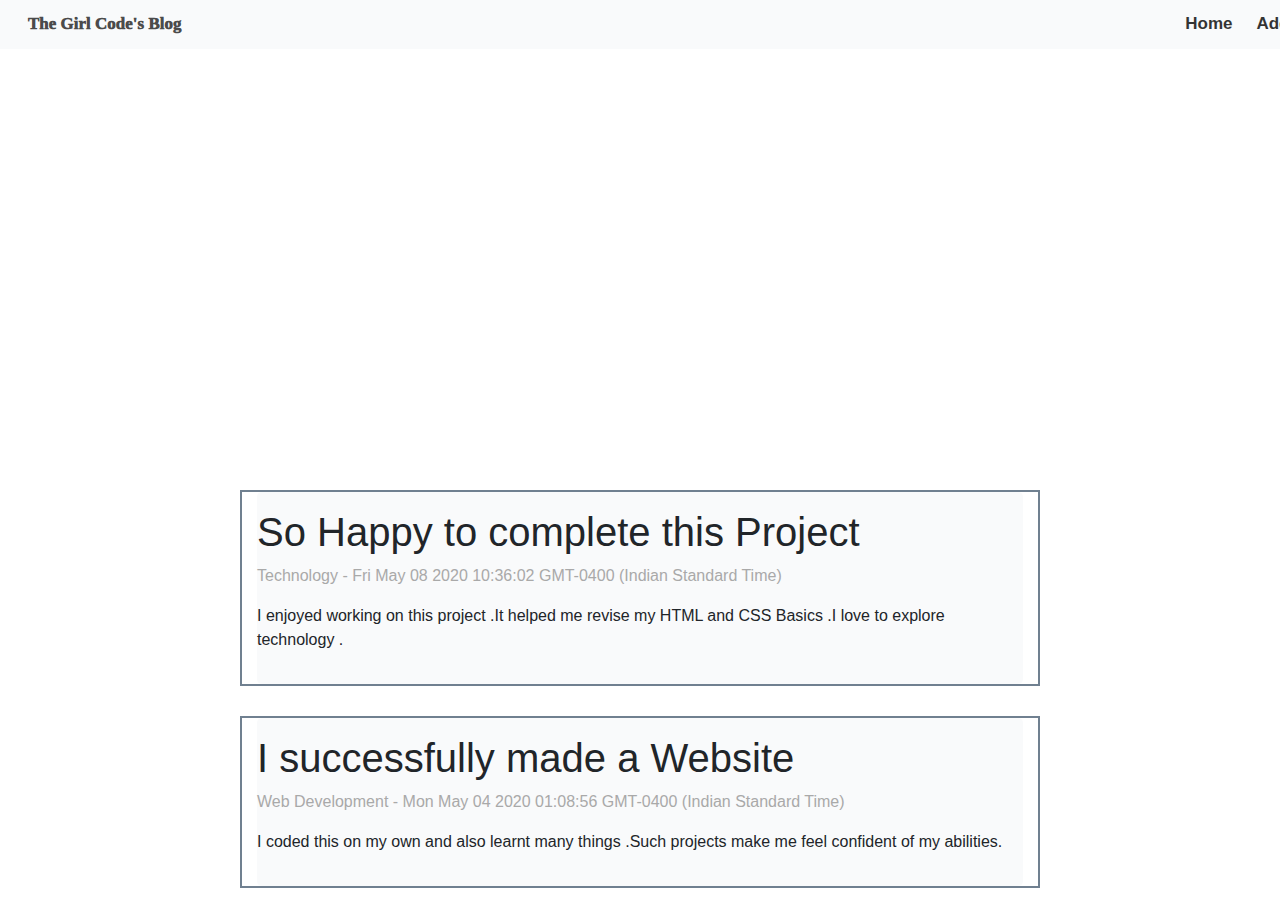
==== index.html @ d61e7770 "Add files via upload" ====
<!DOCTYPE html>
<html>
<head>
	<title>Project on HTML and CSS</title>
	<link rel="stylesheet" type="text/css" href="https://stackpath.bootstrapcdn.com/bootstrap/4.4.1/css/bootstrap.min.css">
	<link rel="stylesheet" type="text/css" href="blogpageRef.css">
</head>
<body>
<div class="bg-img">
	<div class="special">

			<nav class="navbar navbar-light bg-light">
  <a class="navbar-brand">The Girl Code's Blog</a>
  		<nav class="one">
      <a href="blogpage.html">Home</a>
      <a href="form.html">Add Blog</a>
  </nav>
  </nav>

</div>
 </div>

 <div class="container">
 	<div class="jumbotron">
 		<h1>So Happy to complete this Project</h1>
 		<p class="sec1">Technology - Fri May 08 2020 10:36:02 GMT-0400 (Indian Standard Time)</p>
 		<p class="sec2">I enjoyed working on this project .It helped me revise my HTML and CSS Basics .I love to explore technology .</p>
 	</div>
 </div>

<div class="container">
 	<div class="jumbotron">
 		<h1>I successfully made a Website</h1>
 		<p class="sec3">Web Development - Mon May 04 2020 01:08:56 GMT-0400 (Indian Standard Time)</p>
 		<p class="sec4">I coded this on my own and also learnt many things .Such projects make me feel confident of my abilities.</p>
 	</div>
 </div>

</body>
</html>
---- blogpageRef.css ----
.bg-img {
  /* The image used */
  background-image: url("https://9to5mac.com/wp-content/uploads/sites/6/2019/08/ECaxuqdU0AAatuR.jpeg?quality=82&strip=all&w=1600");
  height: 460px;
  width: 1349.3px;
  /*min-height: 380px;*/

  /* Center and scale the image nicely */
  background-position: center;
  background-repeat: no-repeat;
  background-size: cover;
  
  /* Needed to position the navbar */
  position: sticky;
}


.special {
	opacity: 0.8;
	z-index: 100;
	position: fixed;
	line-height: 0.5;
}
/* Position the navbar container inside the image */
.container {
  align-self: center;
  margin-top: 30px;
  max-width: 800px;
  border: 2px solid #708090;
}

.jumbotron {
	background-color: #e9ecef40;
	margin-top: 0px;
	margin-bottom: 0px;
	margin-left: 0px;
	margin-right: 0px;
	padding: 1rem 1rem;
	padding-left: 0px;
}

.sec1 {
	color: #A9A9A9;
}

.sec2 {
	font-weight: 400;
}

.sec3 {
	color: #A9A9A9;
}

.sec4 {
	font-weight: 400;
}

.special {
	width: 1360px;
	/*padding-left: 0px;*/

}
.one-inner {
    background:transparent;
}
/* The navbar */
.special {
  overflow: hidden;
  background-color: #333;
}

/* Navbar links */
.special a {
  float: left;
  color: black;
  text-align: center;
  padding: 12px 12px;
  text-decoration: none;
  font-size: 17px;
}

.one {
	font-weight: Verdana;
	font-weight: 600;
}
.one a:hover {
  border: 2px solid black;
  color : #4B0082;
}

.navbar-brand {
	font-family: Verdana;
	font-weight: 1000;
}
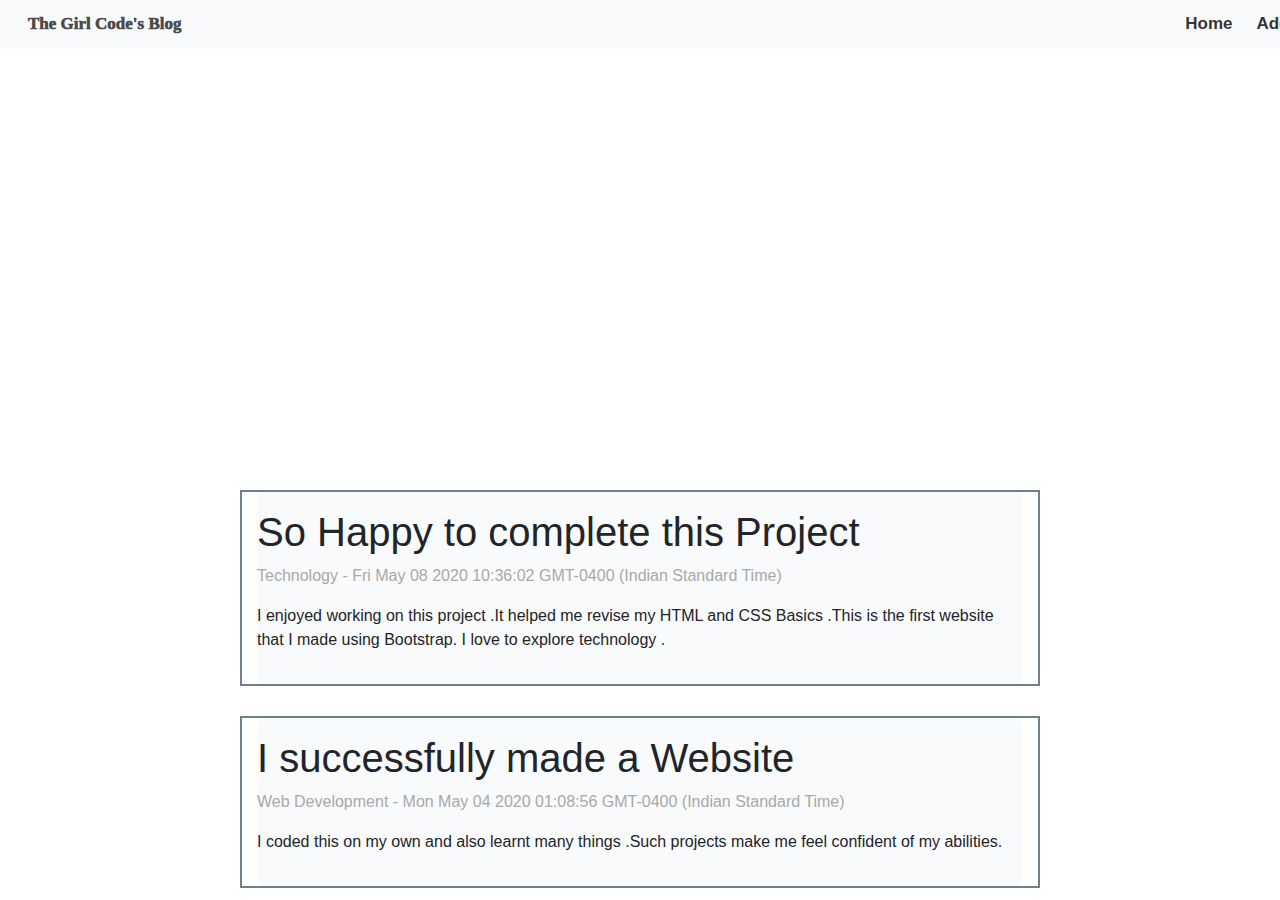
==== commit 2f7fb234: "Update index.html" ====
--- a/index.html
+++ b/index.html
@@ -12,7 +12,7 @@
 			<nav class="navbar navbar-light bg-light">
   <a class="navbar-brand">The Girl Code's Blog</a>
   		<nav class="one">
-      <a href="blogpage.html">Home</a>
+      <a href="index.html">Home</a>
       <a href="form.html">Add Blog</a>
   </nav>
   </nav>
@@ -24,7 +24,7 @@
  	<div class="jumbotron">
  		<h1>So Happy to complete this Project</h1>
  		<p class="sec1">Technology - Fri May 08 2020 10:36:02 GMT-0400 (Indian Standard Time)</p>
- 		<p class="sec2">I enjoyed working on this project .It helped me revise my HTML and CSS Basics .I love to explore technology .</p>
+ 		<p class="sec2">I enjoyed working on this project .It helped me revise my HTML and CSS Basics .This is the first website that I made using Bootstrap. I love to explore technology .</p>
  	</div>
  </div>
 
@@ -37,4 +37,4 @@
  </div>
 
 </body>
-</html>+</html>
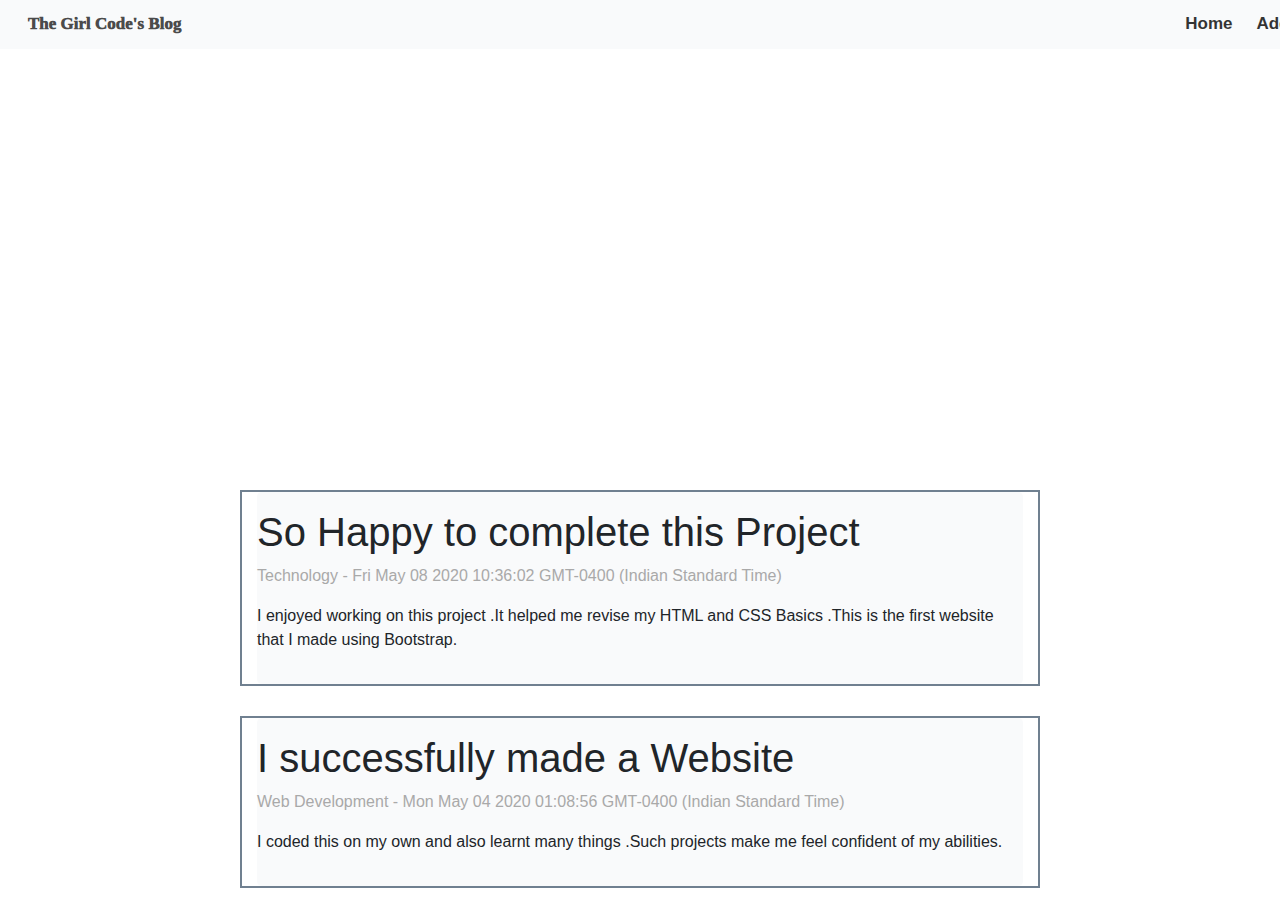
==== commit 2160b8eb: "Update index.html" ====
--- a/index.html
+++ b/index.html
@@ -24,7 +24,7 @@
  	<div class="jumbotron">
  		<h1>So Happy to complete this Project</h1>
  		<p class="sec1">Technology - Fri May 08 2020 10:36:02 GMT-0400 (Indian Standard Time)</p>
- 		<p class="sec2">I enjoyed working on this project .It helped me revise my HTML and CSS Basics .This is the first website that I made using Bootstrap. I love to explore technology .</p>
+ 		<p class="sec2">I enjoyed working on this project .It helped me revise my HTML and CSS Basics .This is the first website that I made using Bootstrap.</p>
  	</div>
  </div>
 
